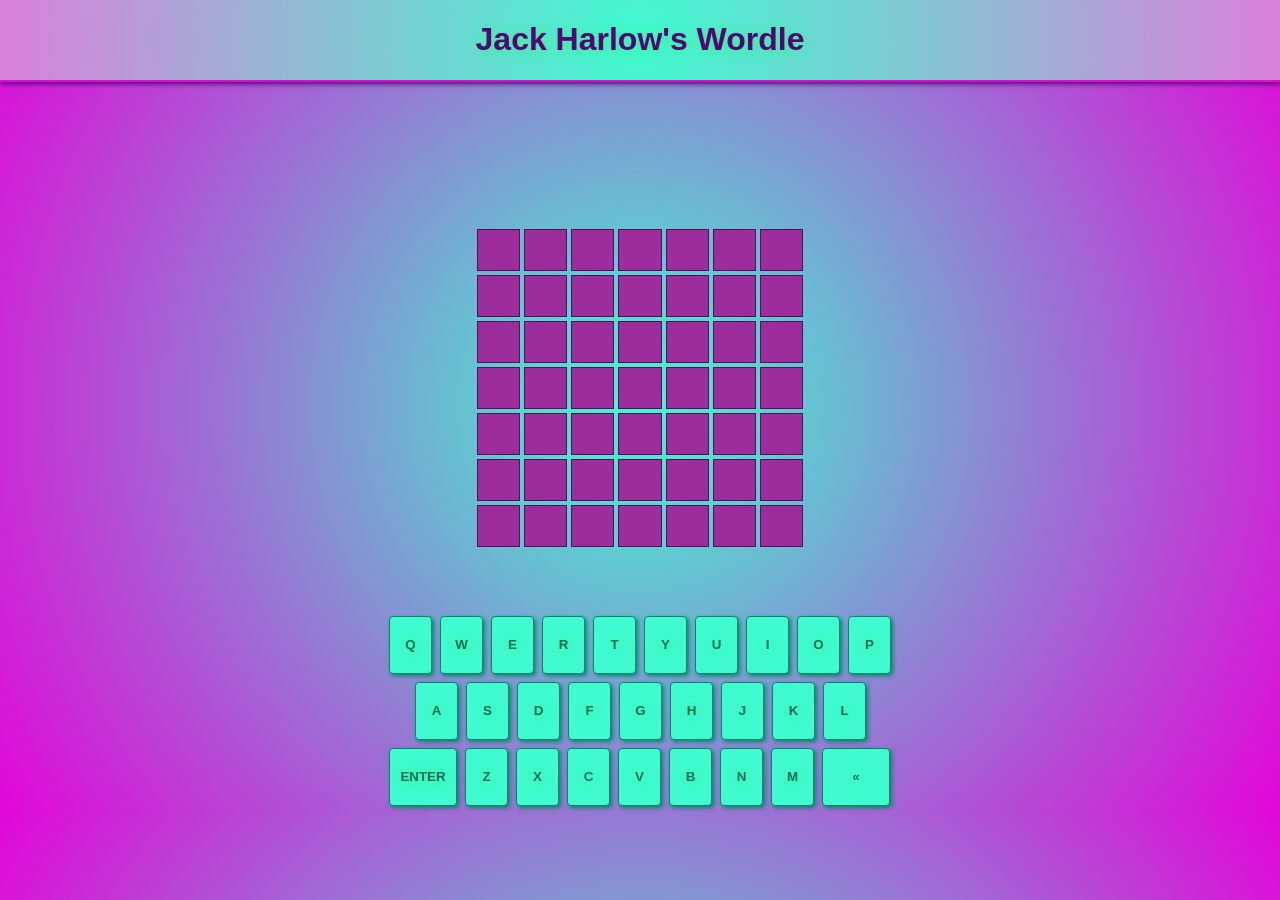
==== Jack-Musical/index.html @ c0d96e8e "Add files via upload" ====
<!DOCTYPE html>
<html lang="en">
<head>
    <meta charset="UTF-8">
    <title>Jack Harlow's Wordle</title>

    <link rel="stylesheet" href="styles.css"/>
   
</head>
    <body>

<!--all containers for the project-->

        <div class="game-container">
            <div class="title-container">
                <h1>Jack Harlow's Wordle</h1>
            </div>
            <div class="message-container"></div>
            <div class="tile-container"></div>
            <div class="key-container .clickevent"></div>
        </div>

        <!--

        <iframe width="916" height="515" src="https://www.youtube.com/embed/vq4hRDnGbDY" 
        title="Jack Harlow - Denver [Official Music Video]" 
        frameborder="0" allow="accelerometer; autoplay; clipboard-write; 
        encrypted-media; gyroscope; picture-in-picture; web-share" allowfullscreen></iframe>--->

    <!--JS Added section-->    
        <script src="js/config.js"></script>
        <script src="js/app.js"></script>
    </body>
</html>
---- Jack-Musical/styles.css ----
* {
    color: #520573;
    text-shadow: 1px 2px 12px #3bee89;
    font-family: 'Trebuchet MS', 'Lucida Sans Unicode', 'Lucida Grande',
        'Lucida Sans', Arial, sans-serif;
}


/*body container*/

body {
    background: rgb(63, 251, 207);
    background: radial-gradient(circle, rgba(63, 251, 207, 1) 0%, rgba(227, 6, 216, 1) 100%);
    margin: 0px;
}

/*gamer container*/

.game-container {
    height: 90vh;
    display: flex;
    flex-direction: column;
    justify-content: space-between;
    align-items: center;
}

/*title container*/


.title-container {
    text-align: center;
    margin: 0%;
    width: 100%;
    /*background: rgb(63,251,207);
   background: radial-gradient(circle, rgba(63,251,207,1) 0%, rgb(218, 128, 218) 100%);*/
    background: radial-gradient(circle, rgba(63, 251, 207, 1) 0%, rgb(218, 128, 218) 100%);
    /*text-shadow: 2px 2px 2px #520573;*/
    border-bottom: 2px solid rgba(227, 6, 216, 1);
    box-shadow: 1px 2px 5px #520573;

}


/*tile container 1*/

.tile-container {
    width: 330px;
    margin-bottom: 30px;
}


/*key container*/

.key-container {
    display: flex;
    flex-wrap: wrap;
}

/*Key Container*/

.key-container button {
    border-radius: 4px;
    border: none;
    background: rgb(63, 251, 207);
    /* background: radial-gradient(circle, rgba(63,251,207,1) 0%, rgb(158, 103, 156) 100%); 
   */
    border: 1px solid rgb(3, 136, 105);
    box-shadow: 2px 2px 4px rgb(3, 136, 105);
    margin: 4px;
    /* text-shadow:1px 2px 2px #000;
    */
    color: rgb(2, 109, 84);
    font-weight: bold;
}


.key-container button:nth-child(20),
.key-container button:nth-child(28) {
    width: 68px;
}


/*tile container 2*/


.tile-container div {
    display: flex;
    
}


.tile-container .tile {
    flex-grow: 1;
    height: 42px;
    background: rgb(157, 45, 157);
    /*background: radial-gradient(circle, rgba(63,251,207,1) 0%, rgb(157, 45, 157) 100%); */
    box-sizing: border-box;
    border: 1px solid rgb(87, 12, 87);
    display: flex;
    justify-content: center;
    color: #fff;
    align-items: center;
    color: #ffffff;
    text-shadow: 1px 1px rgb(2, 109, 84);
    margin: 2px;
}


/*P tag container*/

.message-container {
    height: 30px;
    margin-bottom: 50px;
    width: 50%;
}

.message-container p {
    background: rgb(63, 251, 207);
    /*background: radial-gradient(circle, rgba(63,251,207,1) 0%, rgb(114, 85, 113) 100%);*/
    border-radius: 10px;
    border: 2px solid #3bee89;
    font-weight: bold;
    color: #520573;
    padding: 10px;
    text-align: center;

}

.key-container
/**Tile for the flipping frame**/

.tile.flip {
    animation: 0.5s linear flipping;
}

/**Key frames flipping rotate**/

@keyframes flipping {
    0% {
        transform: rotate(0deg);
    }

    90% {
        transform: rotate(90deg);
    }

    100% {
        transform: rotate(0deg);
    }
}

.tile-container.shake {
    animation: shake .1s;
    animation-iteration-count: 5;
}

@keyframes shake {
    from {
        transform: translateX(-15px);
    }
    to {
        transform: translateX(15px);
    }
}

/**Tile overlay color!**/

.purple-overlay {
    background-color: purple !important;
    border: none !important;
}

.palevioletred-overlay {
    background-color: palevioletred !important;
    border: none !important;
}

.plum-overlay {
    background-color: plum !important;
    border: none !important;
}

@media (min-width: 580px) {
    .key-container {
        width: 510px;
    }
    .key-container button {
        width: 43px;
        height: 58px;
    }
    .key-container button:nth-child(11){
        margin-left: 30px;
    }
}
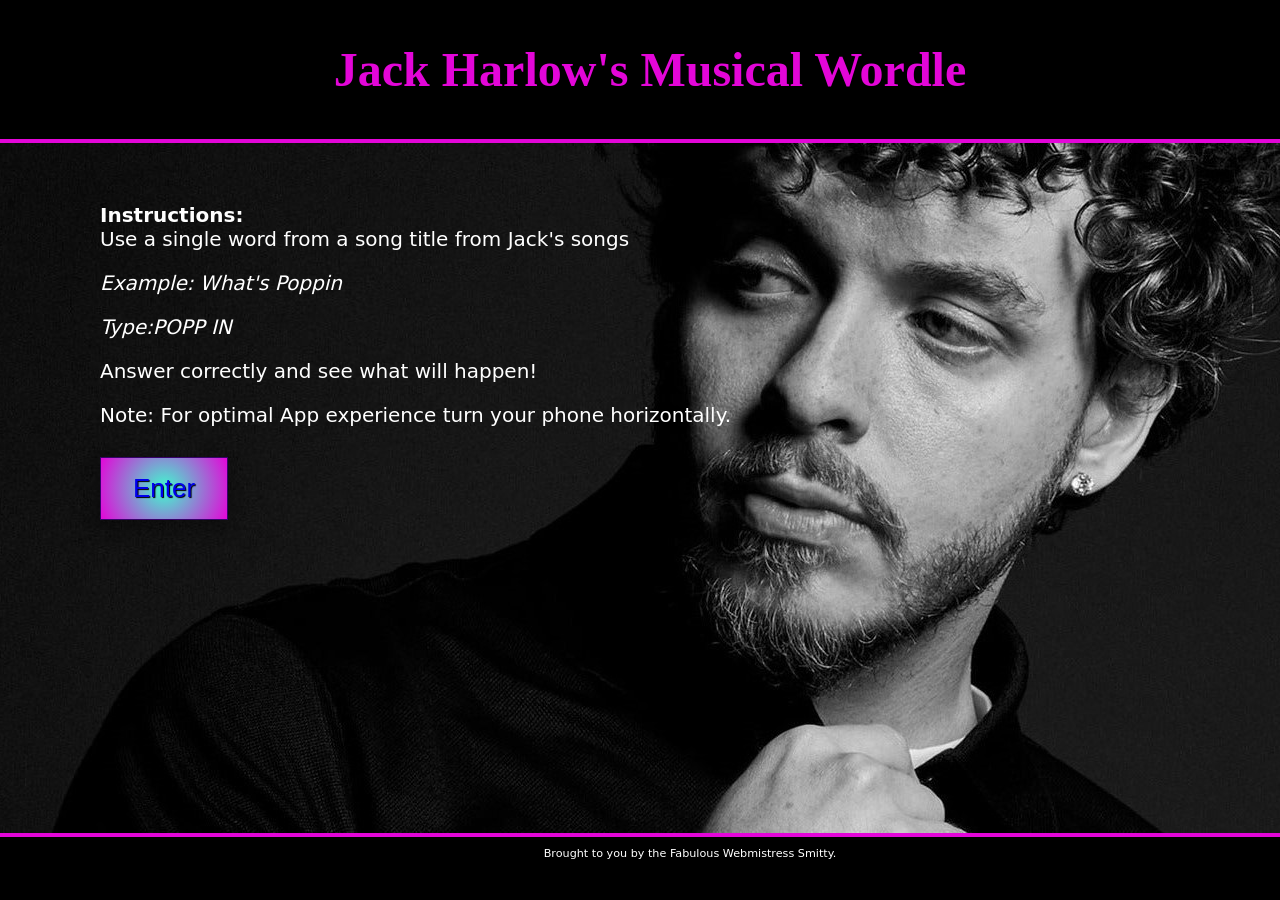
==== commit 127bb6a6: "Jack's Updates A massive amount of updates for this project!" ====
--- a/Jack-Musical/index.html
+++ b/Jack-Musical/index.html
@@ -1,34 +1,35 @@
-<!DOCTYPE html>
+<!doctype html>
 <html lang="en">
 <head>
     <meta charset="UTF-8">
-    <title>Jack Harlow's Wordle</title>
+    <meta name="viewport" content="width=device-width, initial-scale=1.0">
+	 <link rel="icon" type="image/x-icon" href="favicon.ico">
+	
+    <link rel="stylesheet" href="css/style.css">
+    <title>Jack's Musical Wordle</title>
+</head>
+<body>
 
-    <link rel="stylesheet" href="styles.css"/>
-   
-</head>
-    <body>
+<div class="header">
+	<h1 class="h1font">Jack Harlow's Musical Wordle</h1>
+</div>
 
-<!--all containers for the project-->
+<div class="instructions-container">
+    <div class="instructions">
+        <p><strong>Instructions:</strong> <br>
+        Use a single word from a song title from Jack's songs</p>
+        <p><em>Example: What's Poppin</em></p>
+        <p><em>Type:POPP IN</em></p>
+        <p>Answer correctly and see what will happen!</p>
+        <p>Note: For optimal App experience turn your phone horizontally.</p>
+    </div>
+    
+    <button class="button"><a href="game.html">Enter</a></button>
+</div>
+<div class="footer">
+    Brought to you by the Fabulous Webmistress Smitty.
+</div>
+</body>
+</html>
 
-        <div class="game-container">
-            <div class="title-container">
-                <h1>Jack Harlow's Wordle</h1>
-            </div>
-            <div class="message-container"></div>
-            <div class="tile-container"></div>
-            <div class="key-container .clickevent"></div>
-        </div>
-
-        <!--
-
-        <iframe width="916" height="515" src="https://www.youtube.com/embed/vq4hRDnGbDY" 
-        title="Jack Harlow - Denver [Official Music Video]" 
-        frameborder="0" allow="accelerometer; autoplay; clipboard-write; 
-        encrypted-media; gyroscope; picture-in-picture; web-share" allowfullscreen></iframe>--->
-
-    <!--JS Added section-->    
-        <script src="js/config.js"></script>
-        <script src="js/app.js"></script>
-    </body>
-</html>+   
--- a/Jack-Musical/css/style.css
+++ b/Jack-Musical/css/style.css
@@ -0,0 +1,100 @@
+@charset "utf-8";
+/* CSS Document */
+body{
+    /*background: rgb(63,251,207);
+    background: radial-gradient(circle, rgba(63,251,207,1) 0%, rgba(227,6,216,1) 100%); 
+  	margin: 0px;*/
+	padding: 0;
+	margin: 0;
+	background-image: url("../images/Jack-Harlow-Image-2022.jpg");
+	background-color: #0A0A0A;
+	background-repeat: no-repeat;
+	background-position: right;
+
+	background-attachment: fixed;
+  	background-size:auto;
+}
+
+.intro{
+  	text-align: center;
+	position: fixed;
+}
+
+.instructions-container {
+	padding: 2em 5em;
+	color: #fff;
+	font-family: "Lucida Grande", "Lucida Sans Unicode", "Lucida Sans", "DejaVu Sans", Verdana, "sans-serif";
+	font-size: 1.25em;
+}
+
+a:link { text-decoration: none; }
+
+a:visited { text-decoration: none; }
+
+a:hover { text-decoration: none; }
+
+a:active { text-decoration: none; }
+
+.button {
+	background: radial-gradient(circle, rgba(63,251,207,1) 0%, rgba(227,6,216,1) 100%);
+	border: 1px solid #36026A;
+	box-shadow: 1px 1px 5px rgba(220,3,200,1);
+	color: #36026A;
+	text-shadow: 1px 1px 1px #000;
+	width: auto;
+	padding: 15px 32px;
+	text-align: center;
+	font-size: 26px;
+	margin: 10px 0 0;
+	cursor: pointer;
+	-webkit-transition-duration: 0.4s; /* Safari */
+	transition-duration: 0.4s;
+}
+  
+.button {
+	box-shadow: 0 8px 16px 0 rgba(0,0,0,0.2), 0 6px 20px 0 rgba(0,0,0,0.19);
+}
+
+.header {
+	Width:100%;
+	background-color: #000;
+	Padding:10px;
+	border-bottom: 4px solid rgba(227, 6, 216, 1);		
+}
+
+.h1font{
+	color: rgba(227, 6, 216, 1);
+	font-size: 3em;
+	font-family: Impact, Haettenschweiler, "Franklin Gothic Bold", "Arial Black", "sans-serif";
+	text-align: center;
+}
+
+.footer {
+	Width:100%;
+	background-color: #000;
+	border-top: 4px solid rgba(227, 6, 216, 1);
+	Padding: 10px 40px 40px 50px;
+	color: #fff;
+	font-family: "Lucida Grande", "Lucida Sans Unicode", "Lucida Sans", "DejaVu Sans", Verdana, "sans-serif";
+	font-size: .7em;
+	position: fixed;
+  	left: 0;
+  	bottom: 0;
+	text-align: center;
+}
+
+@media (max-width: 720px) {
+	.instructions-container {
+		padding: 2em;
+		border-radius: 5px;
+	}
+
+	.instructions {
+		padding: 20px;
+		background: rgba(0,0,0,0.7);
+	}
+
+	.button {
+		width: 100%;
+	}
+}
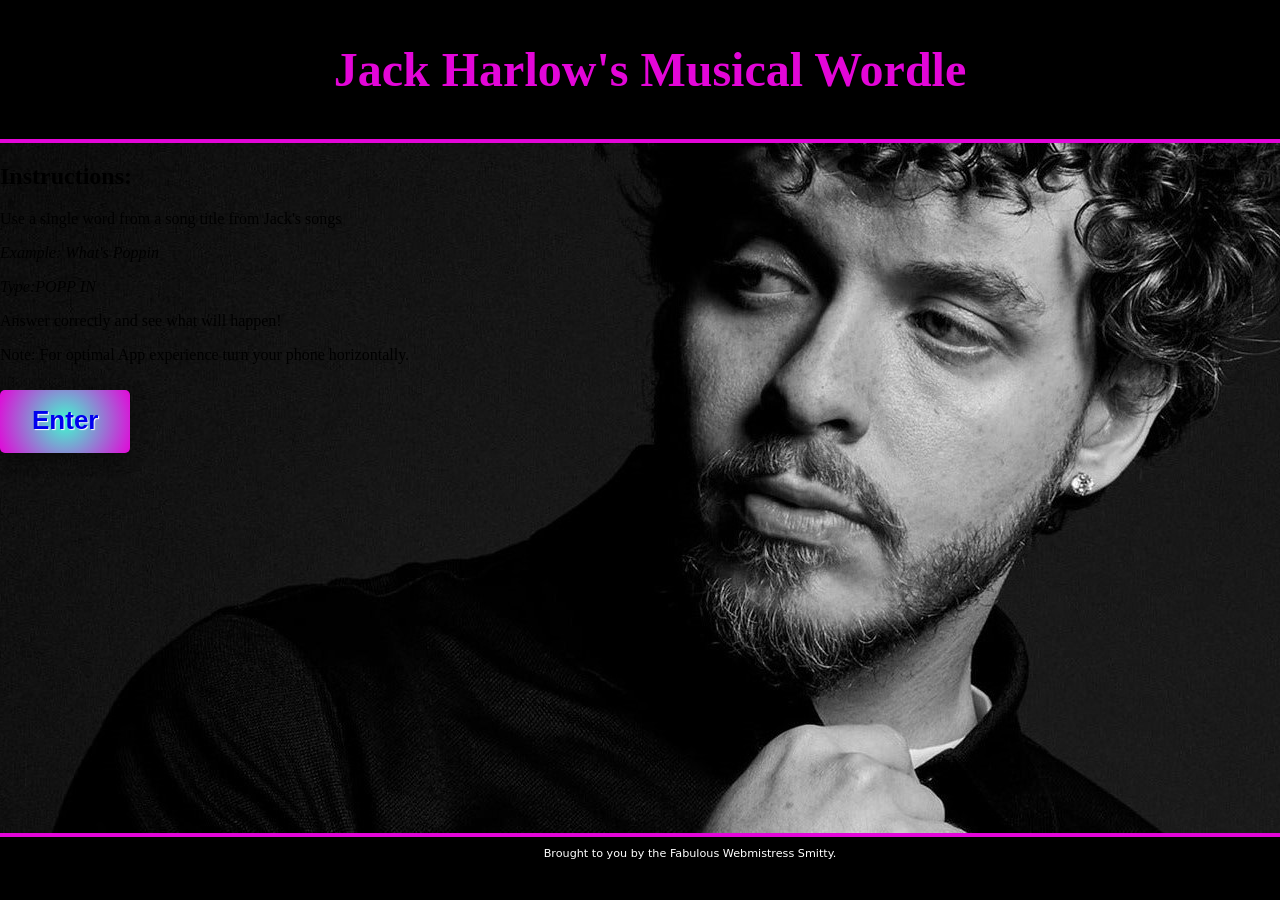
==== commit 57300576: "Adding final touches Added some final touches to this porject...kinda sick of it!" ====
--- a/Jack-Musical/index.html
+++ b/Jack-Musical/index.html
@@ -16,8 +16,9 @@
 
 <div class="instructions-container">
     <div class="instructions">
-        <p><strong>Instructions:</strong> <br>
-        Use a single word from a song title from Jack's songs</p>
+        <h2>Instructions:</h2>
+
+        <p>Use a single word from a song title from Jack's songs</p>
         <p><em>Example: What's Poppin</em></p>
         <p><em>Type:POPP IN</em></p>
         <p>Answer correctly and see what will happen!</p>
--- a/Jack-Musical/css/style.css
+++ b/Jack-Musical/css/style.css
@@ -15,18 +15,6 @@
   	background-size:auto;
 }
 
-.intro{
-  	text-align: center;
-	position: fixed;
-}
-
-.instructions-container {
-	padding: 2em 5em;
-	color: #fff;
-	font-family: "Lucida Grande", "Lucida Sans Unicode", "Lucida Sans", "DejaVu Sans", Verdana, "sans-serif";
-	font-size: 1.25em;
-}
-
 a:link { text-decoration: none; }
 
 a:visited { text-decoration: none; }
@@ -35,24 +23,34 @@
 
 a:active { text-decoration: none; }
 
+.intro {
+	max-width: 500px;
+	margin: auto;
+	position: absolute;
+	left: 50%;
+	transform: translateX(-50%) translateY(-50%);
+	background: white;
+	padding: 20px;
+	top: 50%;
+	display: none;
+}
+
 .button {
 	background: radial-gradient(circle, rgba(63,251,207,1) 0%, rgba(227,6,216,1) 100%);
-	border: 1px solid #36026A;
-	box-shadow: 1px 1px 5px rgba(220,3,200,1);
 	color: #36026A;
-	text-shadow: 1px 1px 1px #000;
+	text-shadow: 1px 1px 1px #fff;
+	font-weight: 600;
 	width: auto;
-	padding: 15px 32px;
+	padding: 15px 32px 17px;
 	text-align: center;
 	font-size: 26px;
 	margin: 10px 0 0;
 	cursor: pointer;
 	-webkit-transition-duration: 0.4s; /* Safari */
 	transition-duration: 0.4s;
-}
-  
-.button {
 	box-shadow: 0 8px 16px 0 rgba(0,0,0,0.2), 0 6px 20px 0 rgba(0,0,0,0.19);
+	border: none;
+	border-radius: 5px;
 }
 
 .header {
